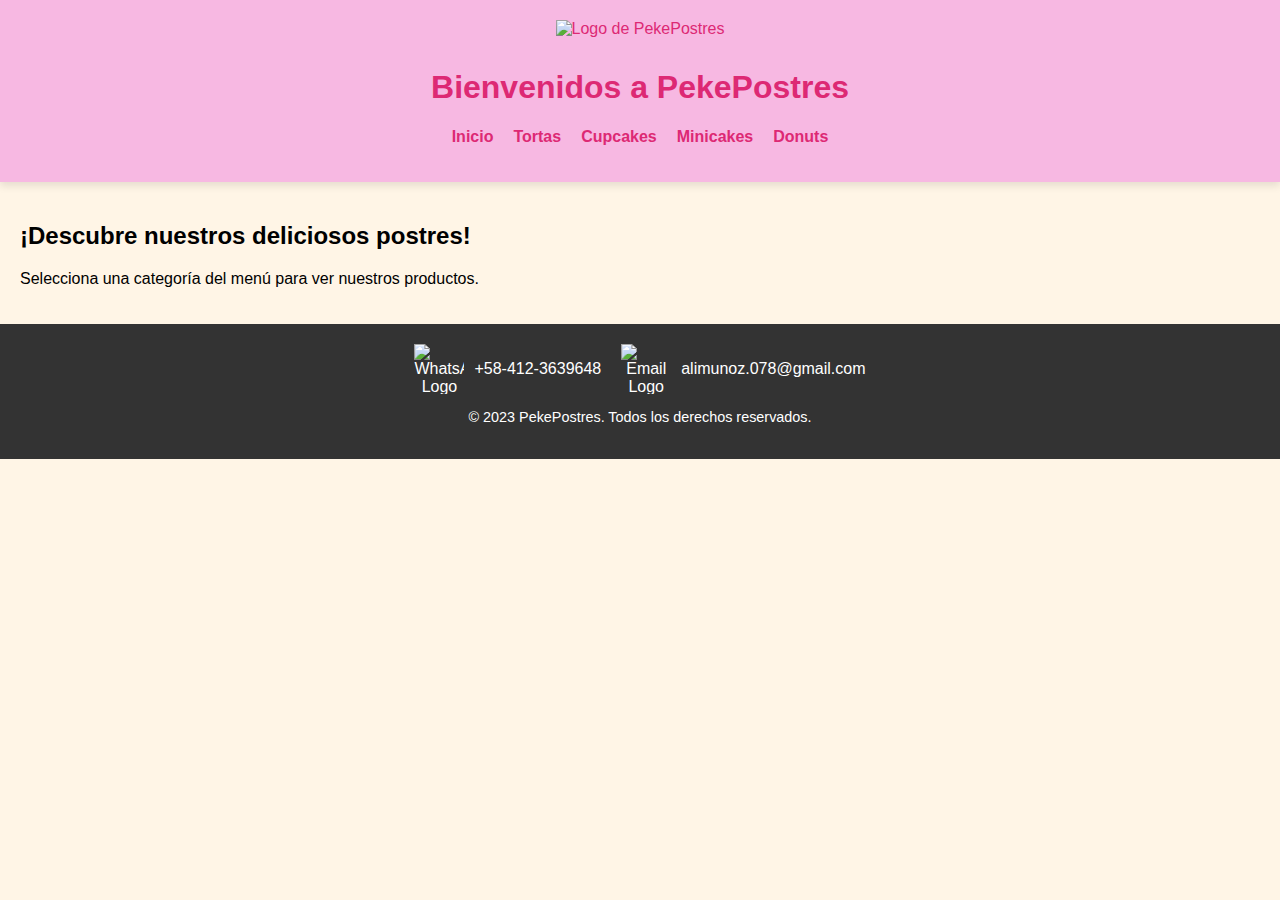
==== index.html @ b5e8b27d "proyecto por categoria" ====
<!DOCTYPE html>
<html lang="es">
<head>
    <meta charset="UTF-8">
    <meta name="viewport" content="width=device-width, initial-scale=1.0">
    <title>PekePostres - Inicio</title>
    <link rel="stylesheet" href="styles.css">
</head>
<body>
    <header>
        <img src="images/00016.png" alt="Logo de PekePostres">
        <h1>Bienvenidos a PekePostres</h1>
        <nav>
            <ul>
                <li><a href="index.html">Inicio</a></li>
                <li><a href="tortas.html">Tortas</a></li>
                <li><a href="cupcakes.html">Cupcakes</a></li>
                <li><a href="minicakes.html">Minicakes</a></li>
                <li><a href="donuts.html">Donuts</a></li>
            </ul>
        </nav>
    </header>

    <main>
        <section class="bienvenida">
            <h2>¡Descubre nuestros deliciosos postres!</h2>
            <p>Selecciona una categoría del menú para ver nuestros productos.</p>
        </section>
    </main>

    <footer>
        <div class="contacto">
            <div class="contacto-item">
                <img src="images/00015.png" alt="WhatsApp Logo">
                <p>+58-412-3639648</p>
            </div>
            <div class="contacto-item">
                <img src="images/00014.png" alt="Email Logo">
                <p>alimunoz.078@gmail.com</p>
            </div>
        </div>
        <p class="derechos">&copy; 2023 PekePostres. Todos los derechos reservados.</p>
    </footer>
</body>
</html>
---- styles.css ----
/* Estilos generales */
body {
    font-family: 'Comic Sans MS', cursive, sans-serif;
    background-color: #fff5e6;
    margin: 0;
    padding: 0;
}

header {
    background-color: #f7b8e2;
    color: #dd2974;
    padding: 20px;
    text-align: center;
    position: relative;
    box-shadow: 0 4px 8px rgba(0, 0, 0, 0.1);
}

header img {
    height: 150px;
    margin-bottom: 10px;
}

nav ul {
    list-style: none;
    padding: 0;
    display: flex;
    justify-content: center;
    gap: 20px;
}

nav ul li a {
    text-decoration: none;
    color: #dd2974;
    font-weight: bold;
}

nav ul li a:hover {
    text-decoration: underline;
}

main {
    padding: 20px;
}

.productos {
    display: flex;
    flex-wrap: wrap;
    justify-content: space-around;
}

.product {
    border: 1px solid #ffcc99;
    border-radius: 10px;
    padding: 10px;
    margin: 10px;
    text-align: center;
    width: 200px;
    background-color: #fff;
    box-shadow: 0 4px 8px rgba(0, 0, 0, 0.1);
    transition: transform 0.2s;
}

.product:hover {
    transform: scale(1.05);
}

.product img {
    max-width: 100%;
    height: auto;
    border-radius: 10px;
}

.nombre-producto {
    font-family: 'Bradley Hand';
    font-size: 1.5em;
    color: #d42284;
    font-weight: normal;
}

.descripcion {
    text-align: justify;
    font-family: 'Bradley Hand';
    font-size: 0.9em;
    color: #200514;
    font-weight: 400;
}

.precio {
    font-family: 'Bradley Hand';
    font-size: 1.2em;
    color: #0e8b0a;
    font-weight: normal;
}

footer {
    background-color: #333;
    color: #fff;
    padding: 20px;
    text-align: center;
    font-family: 'Arial', sans-serif;
}

.contacto {
    display: flex;
    justify-content: center;
    gap: 20px;
    margin-bottom: 10px;
}

.contacto-item {
    display: flex;
    align-items: center;
    gap: 10px;
}

.contacto-item img {
    width: 50px;
    height: 50px;
}

.derechos {
    font-size: 0.9em;
    margin-top: 15px;
}
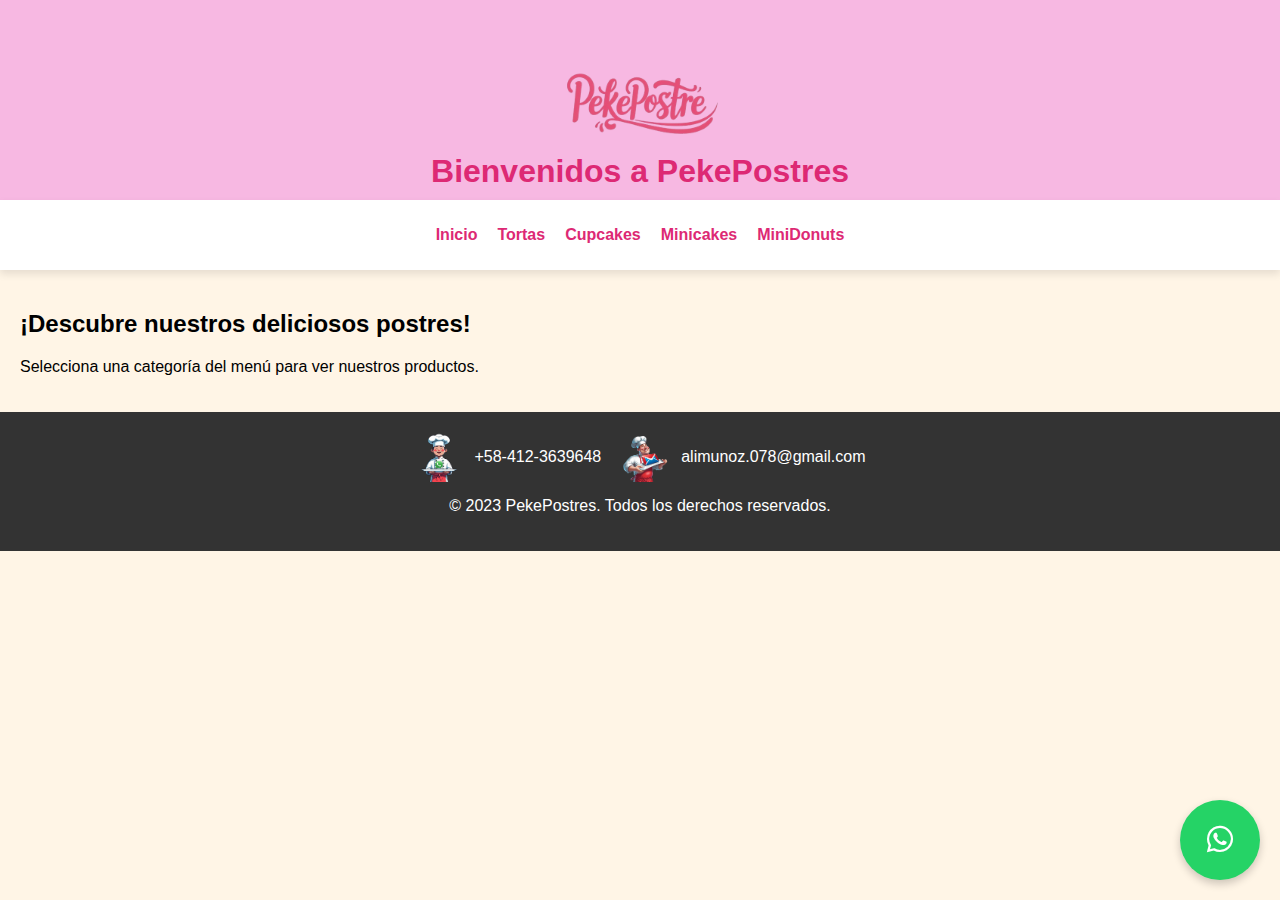
==== commit 97b61d0e: "sacando menus de header" ====
--- a/index.html
+++ b/index.html
@@ -5,21 +5,24 @@
     <meta name="viewport" content="width=device-width, initial-scale=1.0">
     <title>PekePostres - Inicio</title>
     <link rel="stylesheet" href="styles.css">
+    <link rel="stylesheet" href="https://cdnjs.cloudflare.com/ajax/libs/font-awesome/6.0.0/css/all.min.css">
 </head>
 <body>
     <header>
         <img src="images/00016.png" alt="Logo de PekePostres">
         <h1>Bienvenidos a PekePostres</h1>
-        <nav>
-            <ul>
-                <li><a href="index.html">Inicio</a></li>
-                <li><a href="tortas.html">Tortas</a></li>
-                <li><a href="cupcakes.html">Cupcakes</a></li>
-                <li><a href="minicakes.html">Minicakes</a></li>
-                <li><a href="donuts.html">Donuts</a></li>
-            </ul>
-        </nav>
     </header>
+
+    <!-- Menú fuera del header -->
+    <nav>
+        <ul>
+            <li><a href="index.html">Inicio</a></li>
+            <li><a href="tortas.html">Tortas</a></li>
+            <li><a href="cupcakes.html">Cupcakes</a></li>
+            <li><a href="minicakes.html">Minicakes</a></li>
+            <li><a href="donuts.html">MiniDonuts</a></li>
+        </ul>
+    </nav>
 
     <main>
         <section class="bienvenida">
@@ -27,6 +30,10 @@
             <p>Selecciona una categoría del menú para ver nuestros productos.</p>
         </section>
     </main>
+
+    <a href="https://wa.me/584123639648" class="whatsapp-button" target="_blank">
+        <i class="fab fa-whatsapp"></i>
+    </a>
 
     <footer>
         <div class="contacto">
--- a/styles.css
+++ b/styles.css
@@ -6,18 +6,31 @@
     padding: 0;
 }
 
+/* Header (bloque rosado) */
 header {
     background-color: #f7b8e2;
     color: #dd2974;
-    padding: 20px;
+    padding: 10px;
     text-align: center;
-    position: relative;
     box-shadow: 0 4px 8px rgba(0, 0, 0, 0.1);
 }
 
 header img {
-    height: 150px;
-    margin-bottom: 10px;
+    max-width: 15%;
+    height: auto;
+    margin-bottom: -50px;
+}
+
+header h1 {
+    margin: 0;
+    font-size: 2em;
+}
+
+/* Menú (fuera del bloque rosado) */
+nav {
+    background-color: #fff; /* Fondo blanco para el menú */
+    padding: 10px 0;
+    box-shadow: 0 4px 8px rgba(0, 0, 0, 0.1);
 }
 
 nav ul {
@@ -26,6 +39,7 @@
     display: flex;
     justify-content: center;
     gap: 20px;
+    flex-wrap: wrap;
 }
 
 nav ul li a {
@@ -38,6 +52,7 @@
     text-decoration: underline;
 }
 
+/* Resto del CSS (main, productos, footer, etc.) */
 main {
     padding: 20px;
 }
@@ -105,6 +120,7 @@
     justify-content: center;
     gap: 20px;
     margin-bottom: 10px;
+    flex-wrap: wrap;
 }
 
 .contacto-item {
@@ -119,6 +135,30 @@
 }
 
 .derechos {
-    font-size: 0.9em;
+    font-size: 1.0em;
     margin-top: 15px;
+}
+
+.whatsapp-button {
+    position: fixed;
+    bottom: 20px;
+    right: 20px;
+    z-index: 1000;
+    background-color: #25d366;
+    border-radius: 50%;
+    padding: 15px;
+    box-shadow: 0 4px 8px rgba(0, 0, 0, 0.2);
+    color: white;
+    font-size: 30px;
+    text-align: center;
+    width: 50px;
+    height: 50px;
+    line-height: 50px;
+    text-decoration: none;
+    transition: transform 0.2s, box-shadow 0.2s;
+}
+
+.whatsapp-button:hover {
+    transform: scale(1.1);
+    box-shadow: 0 6px 12px rgba(0, 0, 0, 0.3);
 }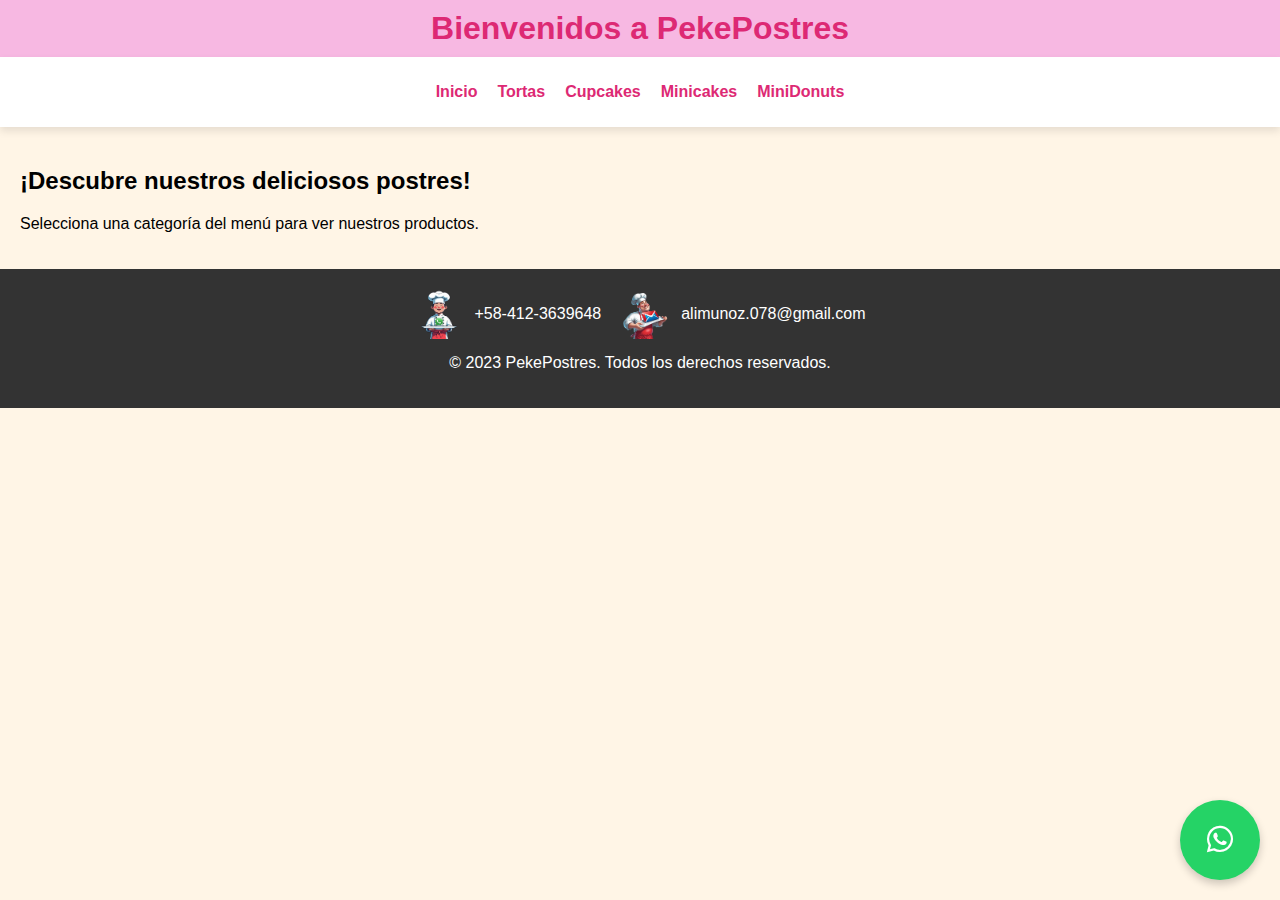
==== commit 92701003: "diseño conforme" ====
--- a/index.html
+++ b/index.html
@@ -6,10 +6,11 @@
     <title>PekePostres - Inicio</title>
     <link rel="stylesheet" href="styles.css">
     <link rel="stylesheet" href="https://cdnjs.cloudflare.com/ajax/libs/font-awesome/6.0.0/css/all.min.css">
+    <link rel="icon" type="image/x-icon" href="images/00016.ico">
 </head>
 <body>
     <header>
-        <img src="images/00016.png" alt="Logo de PekePostres">
+        <!-- <img src="images/00016.png" alt="Logo de PekePostres"> -->
         <h1>Bienvenidos a PekePostres</h1>
     </header>
 
--- a/styles.css
+++ b/styles.css
@@ -16,9 +16,12 @@
 }
 
 header img {
-    max-width: 15%;
+    max-width: 100px;
     height: auto;
-    margin-bottom: -50px;
+    margin-bottom: -55px;
+    position: absolute; /* Posiciona la imagen de manera absoluta */
+    top: -20px; /* Distancia desde la parte superior */
+    left: -5px; /* Distancia desde la izquierda */
 }
 
 header h1 {
